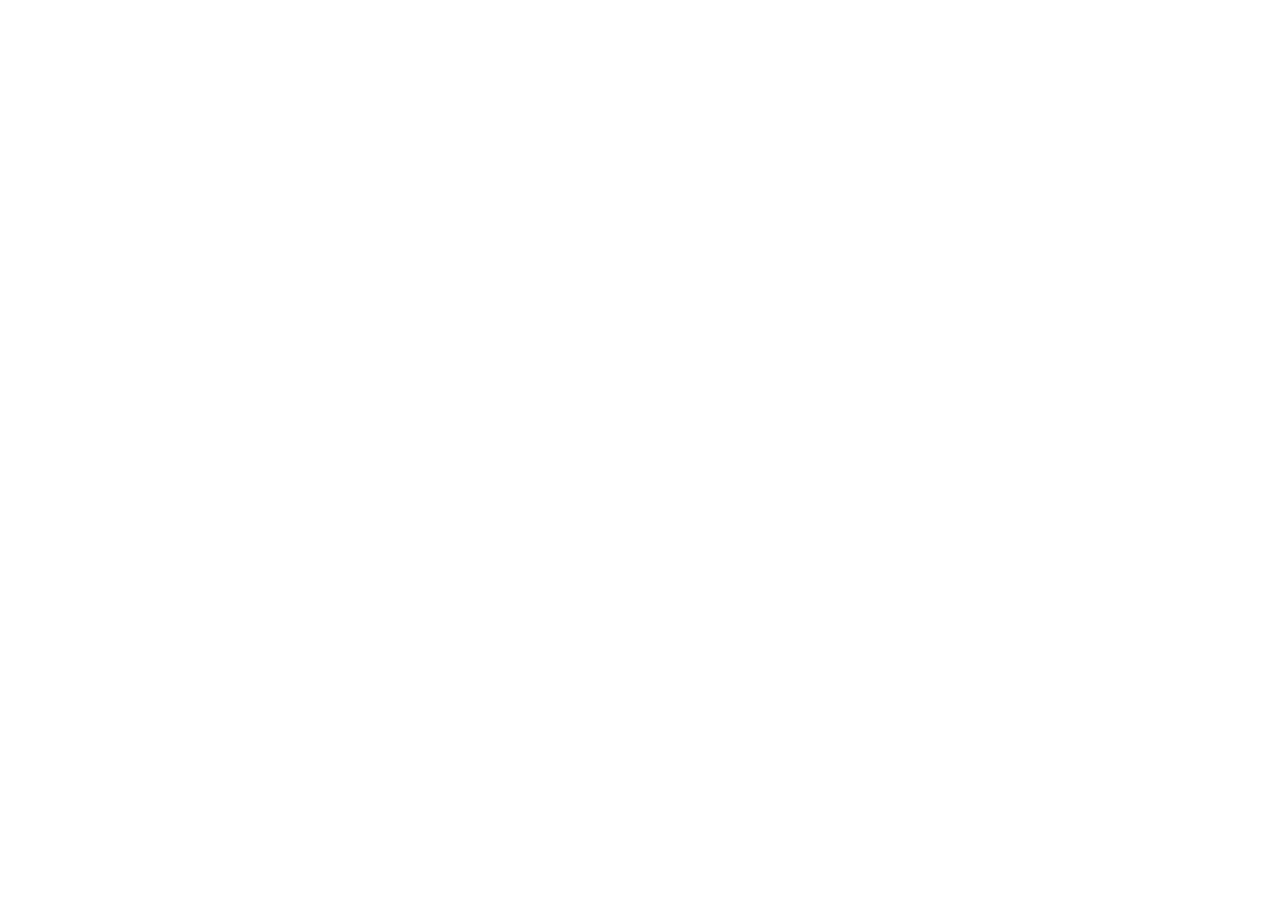
==== link/add-task.html @ 489e3e77 "Feature/guhe (#64) * fixed bugs and failures  * added users signup functionality  * fixed failures s" ====
<!doctype html>
<html lang="en">
  <head>
    <meta charset="UTF-8" />
    <meta name="viewport" content="width=device-width, initial-scale=1.0" />
    <title>Join</title>

    <link
      rel="icon"
      type="image/png"
      sizes="16x16"
      href="../assets/favicon/favicon-16x16.png"
    />
    <link
      rel="icon"
      type="image/png"
      sizes="32x32"
      href="../assets/favicon/favicon-32x32.png"
    />
    <link
      rel="icon"
      type="image/png"
      sizes="192x192"
      href="../assets/favicon/android-chrome-192x192.png"
    />
    <link
      rel="icon"
      type="image/png"
      sizes="512x512"
      href="../assets/favicon/android-chrome-512x512.png"
    />
    <link
      rel="apple-touch-icon"
      size="180x180"
      href="../assets/favicon/apple-touch-icon.png"
    />
    <link
      rel="shortcut icon"
      sizes="any"
      href="../assets/favicon/favicon.ico"
      type="image/x-icon"
    />
    <link rel="manifest" href="../assets/favicon/site.webmanifest" />

    <link rel="stylesheet" href="../styles/standard.css" />
    <link rel="stylesheet" href="../styles/variables.css" />
    <link rel="stylesheet" href="../styles/font.css" />
    <link rel="stylesheet" href="../style.css" />
    <link rel="stylesheet" href="../styles/dropdown-menu.css" />

    <link rel="stylesheet" href="../styles/addtask.css" />

    <script src="../scripts/dropdown-menu.js" defer></script>
    <script src="../scripts/helpers.js" defer></script>
    <script src="../scripts/auth/auth.js" defer></script>
  </head>

  <body onload="initAddTask()">
    <aside>
      <img src="../assets/imgs/join-logo-white.png" alt="logo" class="logo" />
      <nav class="side-nav">
        <div class="page-links">
          <a href="summary.html" class="page-link-button"
            ><img src="../assets/imgs/summary.png" alt="Summary" />Summary</a
          >
          <a href="add-task.html" class="page-link-button"
            ><img src="../assets/imgs/add-task.png" alt="Add Task" />Add Task</a
          >
          <a href="board.html" class="page-link-button"
            ><img src="../assets/imgs/board.png" alt="Board" />Board</a
          >
          <a href="contacts.html" class="page-link-button"
            ><img src="../assets/imgs/contacts.png" alt="Contacts" />Contacts</a
          >
        </div>
        <div class="police-links-container">
          <a href="./privacy-policy.html">Privacy Policy</a>
          <a href="./legal-notice.html">Legal notice</a>
        </div>
      </nav>
    </aside>

    <main>
      <header>
        <img
          src="../assets/imgs/join-logo.png"
          alt="logo"
          class="logo-mobile"
        />
        <p class="headline">Kanban Project Management Tool</p>
        <nav class="header-nav">
          <button class="button help-button">
            <a href="./help-desk.html"
              ><img src="../assets/imgs/help.png" alt="search"
            /></a>
          </button>
          <div class="profile-wrapper">
            <button id="profile-button" class="button profile-button">
              SM
            </button>

            <div id="profile-dropdown" class="profile-dropdown">
              <a href="./legal-notice.html">Profile</a>
              <a href="./privacy-policy.html">Settings</a>
              <button onclick="logoutUser()">
                <a href="../index.html">Log out</a>
              </button>
            </div>
          </div>
        </nav>
      </header>

      <section class="addtask">
        <h1 class="addtask-title">Add Task</h1>
        <form class="addtask-form">
          <div class="addtask-col">
            <div class="field">
              <label class="label" for="title">
                Title<span class="req">*</span>
              </label>

              <input
                id="title"
                class="input"
                type="text"
                placeholder="Enter a title"
                maxlength="20"
              />
              <p class="error-msg" id="titleError">This field is required</p>
            </div>

            <div class="field">
              <label class="label" for="desc">Description</label>
              <textarea
                id="desc"
                class="textarea"
                rows="5"
                placeholder=" Enter a Description"
                maxlength="250"
              ></textarea>
            </div>

            <div class="field">
              <label class="label" for="due">
                Due date<span class="req">*</span>
              </label>
              <div class="date-input-wrapper">
                <input
                  id="due"
                  class="input date-input"
                  type="date"
                  ondblclick="setTodayDate()"
                  onkeydown="return false;"
                />
                <img
                  src="../assets/imgs/event.png"
                  onclick="openDatePicker('due')"
                />
              </div>
              <p class="error-msg" id="dueError">This field is required</p>
            </div>
          </div>

          <div class="addtask-divider"></div>

          <div class="addtask-col">
            <label class="label" for="assignedSelect">Priority</label>
            <div class="prio-row">
              <button type="button" class="prio-btn prio-urgent">
                Urgent
                <svg class="prio-icon" viewBox="0 0 24 24" aria-hidden="true">
                  <path d="M7 14l5-5 5 5" />
                  <path d="M7 19l5-5 5 5" />
                </svg>
              </button>

              <button type="button" class="prio-btn prio-medium is-active">
                Medium
                <svg class="prio-icon" viewBox="0 0 24 24" aria-hidden="true">
                  <path d="M7 10h10" />
                  <path d="M7 14h10" />
                </svg>
              </button>

              <button type="button" class="prio-btn prio-low">
                Low
                <svg class="prio-icon" viewBox="0 0 24 24" aria-hidden="true">
                  <path d="M7 10l5 5 5-5" />
                  <path d="M7 5l5 5 5-5" />
                </svg>
              </button>
            </div>

            <div class="field">
              <label class="label" for="assignedSelect">Assigned to</label>

              <div class="custom-select" id="assignedSelect">
                <div class="select-trigger">
                  <span class="trigger-text">Select contacts to assign</span>
                  <img
                    class="trigger-arrow"
                    src="../assets/imgs/arrow_drop_downaa.png"
                    alt=""
                  />
                </div>

                <div class="select-dropdown" id="assignedDropdown"></div>
              </div>

              <div class="assigned-badges" id="assignedBadges"></div>
            </div>

            <div class="field">
              <label class="label" for="catSelect">
                Category<span class="req">*</span>
              </label>

              <div class="custom-select custom-select--single" id="catSelect">
                <div class="select-trigger">
                  <span class="trigger-text">Select task category</span>
                  <img
                    class="trigger-arrow"
                    src="../assets/imgs/arrow_drop_downaa.png"
                    alt=""
                  />
                </div>

                <div class="select-dropdown">
                  <div class="select-option" data-value="technical">
                    Technical Task
                  </div>
                  <div class="select-option" data-value="userstory">
                    User Story
                  </div>
                </div>
              </div>

              <input type="hidden" name="category" id="catHidden" value="" />

              <p class="error-msg" id="categoryError">This field is required</p>
            </div>

            <div class="field">
              <label class="label" for="subtask">Subtasks</label>

              <div class="subtask-input">
                <input
                  id="subtask"
                  type="text"
                  placeholder="Add new subtask"
                  class="input"
                />

                <div class="subtask-actions">
                  <svg class="subtask-icon" viewBox="0 0 24 24">
                    <path d="M6 6L18 18M6 18L18 6" />
                  </svg>

                  <div class="divider"></div>

                  <svg class="subtask-icon" viewBox="0 0 24 24">
                    <path d="M5 13l4 4L19 7" />
                  </svg>
                </div>
              </div>
            </div>

            <div class="subtasks-list" id="subtasksList"></div>
          </div>

          <div class="addtask-foot">
            <p class="required-hint">
              <span class="req">*</span> This field is required
            </p>

            <div class="addtask-actions">
              <button type="button" class="secondary-btn">
                Clear
                <svg
                  class="icon icon-cancel"
                  width="16"
                  height="16"
                  viewBox="0 0 24 24"
                  xmlns="http://www.w3.org/2000/svg"
                  aria-hidden="true"
                >
                  <path
                    d="M12.0011 11.9998L17.2441 17.2428M6.75806 17.2428L12.0011 11.9998L6.75806 17.2428ZM17.2441 6.75684L12.0001 11.9998L17.2441 6.75684ZM12.0001 11.9998L6.75806 6.75684L12.0001 11.9998Z"
                    stroke="currentColor"
                    stroke-width="2"
                    stroke-linecap="round"
                    stroke-linejoin="round"
                  />
                </svg>
              </button>

              <button type="button" class="primary-btn">
                Create Task
                <img src="../assets/imgs/check.svg" alt="create" />
              </button>
            </div>
          </div>
        </form>
      </section>
    </main>
    <div id="taskAddedToast" class="task-toast">
      <span>Task added to board</span>
      <img src="../assets/imgs/board.png" alt="board" />
    </div>
    <script src="../scripts/config.js"></script>
    <script src="../scripts/services.js"></script>
    <script src="../scripts/addtask-template.js"></script>
    <script src="../scripts/addtask-dom.js"></script>
    <script src="../scripts/addtask.js"></script>
  </body>
</html>
---- styles/standard.css ----
* {
  margin: 0;
  padding: 0;
  box-sizing: border-box;
}

.main-section {
  margin: 48px;
  overflow-y: auto;
  scrollbar-width: none;
}

button {
  background: none;
  border: none;
  cursor: pointer;
}

.input-group {
  position: relative;
  margin-bottom: 20px;
}

input {
  width: 100%;
  padding: 14px 45px 14px 16px;
  border-radius: 10px;
  border: 1px solid var(--user-icon);
  font-size: 16px;
  outline: none;
  transition: 0.2s ease;
}

.input-icon {
  position: absolute;
  right: 15px;
  top: 50%;
  transform: translateY(-50%);
  width: 18px;
  height: 18px;
  opacity: 0.6;
  pointer-events: none;
}

input::placeholder {
  color: var(--side-bar-icon);
}

input:focus {
  border-color: var(--greeting-name-and-hover);
}

a {
  text-decoration: none;
  color: var(--link-color);
}

.button-group {
  margin-top: 30px;
  display: flex;
  justify-content: center;
  gap: 20px;
}

.primary-btn {
  height: 48px;
  display: flex;
  align-items: center;
  background: var(--primary-color);
  color: white;
  border: none;
  padding: 0px 24px;
  border-radius: 8px;
  font-size: 21px;
  font-weight: 600;
  cursor: pointer;
  transition: 0.2s ease;
}

.primary-btn:hover {
  background: var(--greeting-name-and-hover);
  box-shadow: 0px 4px 4px rgba(0, 0, 0, 0.2);
}

.secondary-btn {
  height: 48px;
  font-family: "Inter Variable", sans-serif;
  display: flex;
  align-items: center;
  padding: 0px 24px;
  border-radius: 10px;
  font-size: 21px;
  font-weight: bold;
  cursor: pointer;
  transition: 0.2s ease;
  background: transparent;
  border: 1.5px solid var(--primary-color);
  color: var(--primary-color);
}

.secondary-btn:hover {
  box-shadow: 0px 4px 4px rgba(0, 0, 0, 0.2);
  border: 1.5px solid var(--greeting-name-and-hover);
  border-color: var(--greeting-name-and-hover);
  color: var(--greeting-name-and-hover);
}

.pd-top24 {
  padding-top: 24px;
}

.pd-bottom24 {
  padding-bottom: 24px;
}

.pd-top8 {
  padding-top: 8px;
}

@media(max-width: 600px) {
  .main-section {
    margin: 24px;
  }
}
---- styles/variables.css ----
:root {
  --primary-color: #2a3647;
  --secondary-color: #f5f6f7;
  --sidebar-bg-hover: #2a3d59;
  --sidebar-bg: #091930;
  --side-bar-icon: #cccccc;
  --side-bar-icon-hover: #ffffff;
  --side-bar-privacy-legal: #a8a8a8;
  --urgent-icon: #ff3c00;
  --greeting-name-and-hover: #29abe3;
  --medium-btn: #ffaa00;
  --urgent-arrow: #ff3c00;
  --low-arrow: #79e329;
  --user-storys: #0037ff;
  --technical-task: #1fd7c1;
  --user-icon: #d1d1d1;
  --board-header: #42526e;
  --card-shadow: 0 4px 12px rgba(0, 0, 0, 0.08);
}

.prio-urgent {
  --prio: #ff3d00;
}

.prio-medium {
  --prio: #ffa800;
}

.prio-low {
  --prio: #7ae229;
}

.blue {
  background: #00bcd4;
}

.orange {
  background: #ff9800;
}

.purple {
  background: #673ab7;
}

.violet {
  background: #3f51b5;
}

.pink {
  background: #fc1260;
}
---- styles/font.css ----
@font-face {
  font-family: 'Inter Variable';
  src: url('../assets/fonts/Inter-VariableFont_opsz,wght.ttf') format('truetype-variations');
  font-weight: 100 900;
  font-stretch: normal;
  font-style: normal;
  font-display: swap;
}

h1 {
  font-family: 'Inter Variable', sans-serif;
  font-weight: 700;
  font-size: 61px;
}

h2 {
  font-family: 'Inter Variable', sans-serif;
  font-weight: 500;
  font-size: 47px;
  color: var(--primary-color);
}

h3 {
  font-family: 'Inter Variable', sans-serif;
  font-weight: 700;
  font-size: 27px;
}

h4 {
  font-family: 'Inter Variable', sans-serif;
  font-weight: 700;
  font-size: 20px;
}
---- style.css ----
/*#region Layout Foundation*/
/* =========================================
   1. GLOBAL STYLES & RESET
   ========================================= */
body {
  height: 100vh;
  max-width: 1440px;
  margin: 0 auto;
  font-family: "Inter Variable", sans-serif;
  background-color: var(--secondary-color);
  display: flex;
}

/* =========================================
   2. MAIN LAYOUT STRUCTURE
   ========================================= */
aside {
  width: 232px;
  flex-shrink: 0;
  background-color: var(--primary-color);
  display: flex;
  flex-direction: column;
  align-items: center;
}

main {
  flex-grow: 1;
  display: flex;
  flex-direction: column;
  overflow: hidden;
  overflow-y: auto;
}

header {
  height: 96px;
  padding: 12px 0;
  width: 100%;
  background-color: white;
  display: flex;
  justify-content: space-between;
  align-items: center;
  box-shadow: 0px 4px 4px 0px rgba(0, 0, 0, 0.1);
}

/* =========================================
   3. NAVIGATION & SIDEBAR COMPONENTS
   ========================================= */
.logo {
  padding-top: 64px;
  padding-bottom: 64px;
  width: 100px;
}

.logo-mobile {
  display: none;
  width: 32px;
}

.side-nav {
  width: 100%;
  flex-grow: 1;
  display: flex;
  flex-direction: column;
  justify-content: space-between;
  padding-top: 64px;
}

.side-nav a {
  display: flex;
  align-items: center;
  color: #7b818a;
  padding: 8px 56px;
  gap: 8px;
}

.police-links-container {
  width: 100%;
  display: flex;
  flex-direction: column;
  gap: 8px;
  margin-top: 32px;
  margin-bottom: 64px;
}

.page-link-button {
  transition: 0.2s ease;
}

.page-link-button:hover {
  background-color: var(--sidebar-bg-hover);
  color: white;
}

.police-links-container a {
  color: var(--side-bar-privacy-legal);
  text-decoration: none;
  font-size: 14px;
  padding: 8px 56px;
  transition: transform 0.2s ease-in-out;
  transform-origin: center;
}

.police-links-container a:hover {
  color: var(--greeting-name-and-hover);
  transform: scale(1.05);
}

/* =========================================
   4. HEADER COMPONENTS & BUTTONS
   ========================================= */
.header-nav {
  display: flex;
  justify-content: center;
  align-items: center;
  margin-right: 32px;
  gap: 16px;
}

.headline {
  font-size: 16px;
  padding-left: 64px;
}

.help-button {
  padding: 6px;
}

.profil-button {
  width: 56px;
  height: 56px;
  border: solid 3px var(--primary-color);
  border-radius: 50%;
  color: var(--greeting-name-and-hover);
  font-weight: bold;
  font-size: 16px;
}

/* =========================================
   5. OTHER UTILITIES / CONTENT
   ========================================= */

/*#endregion*/

@media (max-width: 1100px) {
  header {
    height: 80px;
  }

  .header-nav {
    margin-right: 20px;
  }

  .logo-mobile {
    display: block;
    margin-left: 20px;
  }

  .headline {
    display: none;
  }

  .help-button {
    display: none;
  }

  body {
    flex-direction: column-reverse;
  }

  aside {
    width: 100%;
    height: 80px;
    flex-direction: row;
    justify-content: space-between;
  }

  .logo {
    display: none;
  }

  .page-links {
    width: 100%;
    display: flex;
    justify-content: space-around;
    align-items: center;
  }
  .page-link-button {
    height: 76px;
    width: 80px;
    border-radius: 16px;
    display: flex;
    align-items: center;
    justify-content: center;
    flex-direction: column;
  }

  .page-link-button img {
    width: 24px;
    height: 24px;
  }

  .page-link-button:hover {
    background-color: #091930;
    color: white;
  }

  .side-nav {
    flex-direction: row;
    padding-top: 0;
    gap: 16px;
    justify-content: center;
    align-items: center;
  }

  .side-nav a {
    padding: 0;
    gap: 0;
  }

  .police-links-container {
    display: none;
  }
}
---- styles/dropdown-menu.css ----
.profile-wrapper {
    position: relative;
    display: inline-block;
}

#profile-button {
    width: 56px;
    height: 56px;
    border: solid 3px var(--primary-color);
    border-radius: 50%;
    color: var(--greeting-name-and-hover);
    font-weight: bold;
    font-size: 16px;
}

.profile-dropdown {
    position: absolute;
    display: flex;
    flex-direction: column;
    margin-top: 18px;
    width: 120px;
    right: 0;
    background: var(--primary-color);
    border: 1px solid #ccc;
    border-radius: 16px 0 16px 16px;
    font-size: 14px;
    text-align: center;
    overflow: hidden;
    opacity: 0;
    transform: translateY(-10px);
    visibility: hidden;
    transition: all 0.3s ease;
}

.profile-dropdown.show {
    opacity: 1;
    transform: translateY(0);
    visibility: visible;
}

.profile-dropdown a {
    display: block;
    padding: 10px;
    text-decoration: none;
    color: var(--user-icon);
}

.profile-dropdown a:hover {
    background: var(--sidebar-bg-hover);
}
---- styles/addtask.css ----
.addtask {
  padding: 24px 48px;
}

.addtask-form {
  display: grid;
  grid-template-columns: 1fr 1px 1fr;
  gap: 32px;
  max-width: 980px;
}

.addtask-col {
  display: flex;
  flex-direction: column;
  gap: 18px; 
}

.addtask-divider {
  background: #e6e9ef;
  width: 1px;
}

.field {
  display: flex;
  flex-direction: column;
  gap: 6px; 
}

.label {
  font-size: 14px;
  color: #2A3647;
}

.req {
  color: #ff3d3d;
  font-weight: 700;
  margin-left: 4px;
}

.addtask .input-error {
  border-color: #ff3d3d !important;
}

.addtask .error-msg {
  color: #ff3d3d;
  font-size: 12px;
  margin-top: 2px;
  display: none;
}

.addtask .custom-select.input-error .select-trigger {
  border-color: #ff3d3d;
}

.date-input-wrapper {
  position: relative;
  width: 100%;
}

.date-input-wrapper .input {
  padding-right: 42px;
}

.date-input-wrapper img {
  position: absolute;
  right: 12px;
  top: 50%;
  transform: translateY(-50%);
  cursor: pointer;
}

input[type="date"]::-webkit-calendar-picker-indicator {
  opacity: 0;
  pointer-events: none;
}

.textarea {
  width: 100%;
  min-height: 120px;
  height: 166px;
  max-width: 100%;
  resize: vertical;
  box-sizing: border-box;
  border: 1px solid #d1d1d1;
  border-radius: 10px;
  padding: 12px 16px;
  font-family: inherit;
  font-size: 16px;
  color:#2A3647;
  background: #fff;
}

.input:focus,
.textarea:focus {
  outline: none;
  border: 1px solid #29ABE2;
}

.date-icon-right {
  position: absolute;
  right: 12px;
  top: 50%;
  transform: translateY(-50%);
  width: 18px;
  height: 18px;
  opacity: 0.7;
  pointer-events: none;
}

.addtask .prio-row {
  display: flex;
  gap: 14px;
  margin-bottom: 6px;
}

.addtask .prio-btn {
  flex: 1;
  background: #fff;
  border: 1px solid #e6e8ee;
  border-radius: 10px;
  padding: 10px 24px;
  display: inline-flex;
  align-items: center;
  justify-content: center;
  gap: 8px;
  color: #2A3647;
  font-size: 21px;
  font-weight: 500;
  box-shadow: 0px 2px 4px rgba(0, 0, 0, 0.15);
  cursor: pointer;
  transition: background 0.15s ease, color 0.15s ease, border-color 0.15s ease, box-shadow 0.15s ease, transform 0.1s ease;
}

.addtask .prio-btn:not(.is-active):hover {
  box-shadow: 0px 4px 4px 0px rgba(0, 0, 0, 0.25);
  transform: translateY(-1px);
}

.addtask .prio-icon {
  width: 32px;
  height: 32px;
  display: inline-block;
}

.addtask .prio-icon path {
  stroke: currentColor;
  stroke-width: 2.6;
  stroke-linecap: round;
  stroke-linejoin: round;
  fill: none;
}

.addtask .prio-btn:not(.is-active) .prio-icon {
  color: var(--prio);
}

.addtask .prio-btn.is-active {
  background: var(--prio);
  color: #fff;
  border-color: transparent;
  box-shadow: none;
  transform: none;
}

.addtask .secondary-btn {
  height: 48px;
  font-family: "Inter Variable", sans-serif;
  display: flex;
  align-items: center;
  padding: 0px 24px;
  border-radius: 10px;
  gap: 8px;
  font-size: 21px;
  font-weight: bold;
  cursor: pointer;
  transition: 0.2s ease;
  background: transparent;
  border: 1.5px solid var(--primary-color);
  color: var(--primary-color);
}

.addtask .secondary-btn:hover {
  box-shadow: 0px 4px 4px rgba(0, 0, 0, 0.2);
  border: 1.5px solid var(--greeting-name-and-hover);
  border-color: var(--greeting-name-and-hover);
  color: var(--greeting-name-and-hover);
}

.addtask .secondary-btn svg {
  width: 25px;
  height: 32px;
  display: inline-block;
}

.custom-select {
  position: relative;
  width: 100%;
}

.select-trigger {
  border: 1px solid #e6e8ee;
  border-radius: 10px;
  padding: 12px 14px;
  background: #fff;
  display: flex;
  justify-content: space-between;
  align-items: center;
  cursor: pointer;
}

.select-trigger:focus-visible {
  outline: 2px solid #29ABE2;
  outline-offset: 2px;
}

.custom-select.open .select-trigger {
  border-color: #29ABE2;
}

.trigger-arrow {
  width: 27px;
  height: 27px;
  opacity: .7;
  transition: transform 0.15s ease;
}

.custom-select .trigger-arrow {
  padding: 5px;
  border-radius: 50%;
}

.custom-select:hover .trigger-arrow {
  background: rgba(0,0,0,0.06);
}

.custom-select.open .trigger-arrow {
  transform: rotate(180deg);
}

.select-dropdown {
  position: absolute;
  top: calc(100% + 0px);
  left: 0;
  width: 100%;
  background: #fff;
  border-radius: 12px;
  box-shadow: 0 10px 25px rgba(0,0,0,0.08);
  max-height: 250px;
  overflow-y: auto;
  padding: 8px;
  z-index: 10;
  display: none;
}

.custom-select.open .select-dropdown {
  display: block;
}

.select-option {
  display: flex;
  justify-content: space-between;
  align-items: center;
  padding: 8px 10px;
  border-radius: 10px;
  cursor: pointer;
  transition: background 0.15s ease;
}

.select-option:hover {
  background: #f4f5f7;
}

.select-option.active {
  background: #2A3647;
  color: #ffffff;
}

.select-option.active span {
  color: #ffffff;
}

.select-option.active input {
  accent-color: white;
}

.select-option.active .avatar {
  border: 2px solid #ffffff;
}

.contact-info {
  display: flex;
  align-items: center;
  gap: 10px;
}

.avatar {
  width: 32px;
  height: 32px;
  border-radius: 50%;
  color: #fff;
  font-size: 16px;
  font-weight: 400;
  display: flex;
  align-items: center;
  justify-content: center;

  border: 2px solid transparent;
}

.assigned-badges {
  display: flex;
  align-items: center;
  gap: 8px;
  margin-top: 8px;
  flex-wrap: wrap;
}

.assigned-badge {
  width: 32px;
  height: 32px;
  border-radius: 50%;
  color: #ffffff;
  font-size: 13px;
  font-weight: 600;
  display: flex;
  align-items: center;
  justify-content: center;
}

.select-option input {
  width: 16px;
  height: 16px;
}

.subtask-input {
  position: relative;
}

.subtask-input .input {
  padding-right: 86px;
}

.subtask-actions {
  position: absolute;
  right: 12px;
  top: 50%;
  transform: translateY(-50%);
  display: flex;
  align-items: center;
  gap: 8px;
  opacity: 0;
  transition: opacity 0.2s ease;
}

.subtask-input:focus-within .subtask-actions {
  opacity: 1;
}

.subtask-icon {
  width: 27px;
  height: 27px;
  stroke: #2A3647;
  stroke-width: 2;
  stroke-linecap: round;
  stroke-linejoin: round;
  fill: none;
  cursor: pointer;
  padding: 6px;
  border-radius: 50%;
  transition: background 0.15s ease;
}

.subtask-icon:hover {
  background: rgba(0, 0, 0, 0.06);
}

.subtasks-list {
  display: flex;
  flex-direction: column;
  gap: 6px;
  margin-top: 8px;
}

.subtask-item {
  display: flex;
  align-items: center;
  justify-content: space-between;
  padding: 8px 10px;
  border-radius: 10px;
}

.subtask-item:hover {
  background: #eeeeee;
}

.subtask-left {
  display: flex;
  align-items: center;
  gap: 8px;
  flex: 1;
}

.subtask-dot {
  font-size: 18px;
  line-height: 1;
}

.subtask-text {
  font-size: 16px;
  color: #2A3647;
}

.subtask-edit-input {
  width: 100%;
  border: none;
  outline: none;
  background: transparent;
  font-size: 16px;
  color: #2A3647;
  border-bottom: 1px solid #29ABE2;
  padding-bottom: 2px;
}

.subtask-item-actions {
  display: none;
  align-items: center;
  gap: 8px;
}

.subtask-item:hover .subtask-item-actions {
  display: flex;
}

.subtask-item.edit-mode .subtask-item-actions {
  display: flex;
}

.subtask-action-icon {
  width: 12px;
  height: 12px;
  cursor: pointer;
}

.subtask-item-divider {
  width: 1px;
  height: 18px;
  background: #d1d1d1;
}

.divider {
  width: 1px;
  height: 18px;
  background: #e6e8ee;
}

.addtask-foot {
  grid-column: 1 / -1;
  display: flex;
  align-items: center;
  justify-content: space-between;
  margin-top: 16px;
  padding-top: 10px;
}

.required-hint {
  font-size: 12px;
  color: #2A3647;
}

.addtask-actions {
  display: flex;
  gap: 14px;
  align-items: center;
}

.addtask-actions img {
  width: 16px;
  height: 32px;
}

.addtask-col {
  gap: 6px;
}

.field {
  gap: 12px;
}

.field + .field {
  margin-top: 6px;
}

.prio-row {
  margin-bottom: 6px;
}

.date-input {
  position: relative;
}

.task-toast {
  position: fixed;
  top: 50%;
  left: 50%;
  transform: translate(-50%, -50%) translateX(400px);
  width: 326px;
  height: 76px;
  background: #2A3647;
  color: white;
  border-radius: 20px;
  display: flex;
  align-items: center;
  justify-content: space-between;
  padding: 0 24px;
  font-size: 20px;
  font-weight: 500;
  opacity: 0;
  transition: transform 0.4s ease, opacity 0.4s ease;
  z-index: 999;
}

.task-toast.show {
  transform: translate(-50%, -50%) translateX(0);
  opacity: 1;
}

.task-toast img {
  width: 32px;
  height: 32px;
}

@media (max-width: 1100px) {
  .addtask-form { grid-template-columns: 1fr; }
  .addtask-divider { display: none; }

  .addtask-foot {
    flex-direction: column;
    align-items: stretch;
    gap: 14px;
  }

  .addtask-actions {
    justify-content: flex-end;
  }
}

@media (max-width: 850px) {
  .textarea {
    height: 160px;
    min-height: 120px;
  }
}
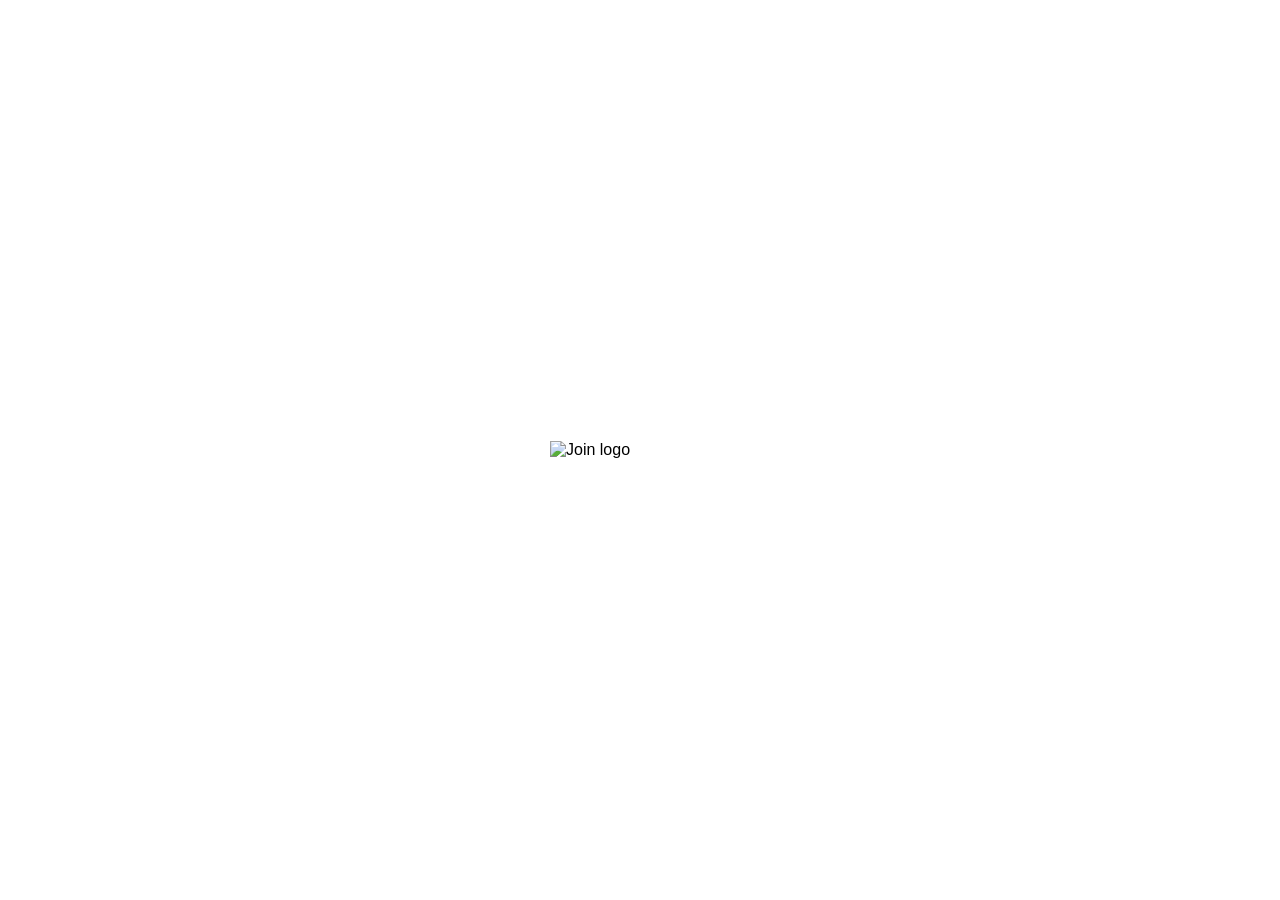
==== commit 24de33e2: "Feature/nivo (#77) * feat: update task management with new task templates, improve drag-and-drop fun" ====
--- a/link/add-task.html
+++ b/link/add-task.html
@@ -49,7 +49,15 @@
     <link rel="stylesheet" href="../styles/dropdown-menu.css" />
 
     <link rel="stylesheet" href="../styles/addtask.css" />
-
+    <link rel="stylesheet" href="../styles/addtask-media.css" />
+    <script src="../scripts/config.js" defer></script>
+    <script src="../scripts/services.js" defer></script>
+    <script src="../scripts/addtask-template.js" defer></script>
+    <script src="../scripts/assigned-to.js" defer></script>
+    <script src="../scripts/assigned-to-template.js" defer></script>
+    <script src="../scripts/addtask-dom.js" defer></script>
+    <script src="../scripts/addtask.js" defer></script>
+    <script src="../scripts/due-date.js" defer></script>
     <script src="../scripts/dropdown-menu.js" defer></script>
     <script src="../scripts/helpers.js" defer></script>
     <script src="../scripts/auth/auth.js" defer></script>
@@ -141,23 +149,40 @@
             </div>
 
             <div class="field">
-              <label class="label" for="due">
+              <label class="label" for="due-date">
                 Due date<span class="req">*</span>
               </label>
-              <div class="date-input-wrapper">
-                <input
-                  id="due"
-                  class="input date-input"
-                  type="date"
-                  ondblclick="setTodayDate()"
-                  onkeydown="return false;"
-                />
-                <img
-                  src="../assets/imgs/event.png"
-                  onclick="openDatePicker('due')"
-                />
+              <div class="addtask-due-date-container">
+                <div class="addtask-due-input-wrapper">
+                  <input
+                    type="text"
+                    id="due-date"
+                    class="input addtask-due-input"
+                    placeholder="dd/mm/yyyy"
+                    oninput="syncPickerFromInput()"
+                  />
+                  <input
+                    type="date"
+                    id="due-date-picker"
+                    class="addtask-due-picker"
+                    onchange="syncDateFromPicker()"
+                    tabindex="-1"
+                  />
+                  <button
+                    type="button"
+                    class="addtask-due-picker-btn"
+                    onclick="openEditDatePicker()"
+                  >
+                    <img
+                      src="../assets/imgs/event.png"
+                      alt="date picker icon"
+                    />
+                  </button>
+                </div>
+                <p class="addtask-due-feedback" id="dueDateFeedback">
+                  this field is required
+                </p>
               </div>
-              <p class="error-msg" id="dueError">This field is required</p>
             </div>
           </div>
 
@@ -307,10 +332,5 @@
       <span>Task added to board</span>
       <img src="../assets/imgs/board.png" alt="board" />
     </div>
-    <script src="../scripts/config.js"></script>
-    <script src="../scripts/services.js"></script>
-    <script src="../scripts/addtask-template.js"></script>
-    <script src="../scripts/addtask-dom.js"></script>
-    <script src="../scripts/addtask.js"></script>
   </body>
 </html>
--- a/styles/standard.css
+++ b/styles/standard.css
@@ -117,8 +117,8 @@
   padding-top: 8px;
 }
 
-@media(max-width: 600px) {
+@media (max-width: 600px) {
   .main-section {
     margin: 24px;
   }
-}+}
--- a/styles/addtask.css
+++ b/styles/addtask.css
@@ -1,3 +1,19 @@
+.addtask-page {
+  display: flex;
+  width: 100%;
+  overflow-x: hidden;
+}
+
+.addtask-page aside {
+  flex-shrink: 0;
+}
+
+.addtask-page main {
+  flex: 1;
+  min-width: 0;
+  box-sizing: border-box;
+}
+
 .addtask {
   padding: 24px 48px;
 }
@@ -12,23 +28,45 @@
 .addtask-col {
   display: flex;
   flex-direction: column;
-  gap: 18px; 
+  gap: 18px;
+}
+
+.addtask-col {
+  gap: 18px;
+  min-width: 0;
+}
+
+.field {
+  gap: 6px;
+}
+
+.field + .field {
+  margin-top: 0;
+}
+
+.addtask-divider,
+.subtask-item-divider,
+.divider {
+  width: 1px;
 }
 
 .addtask-divider {
   background: #e6e9ef;
-  width: 1px;
-}
-
-.field {
-  display: flex;
-  flex-direction: column;
-  gap: 6px; 
+}
+
+.subtask-item-divider {
+  height: 18px;
+  background: #d1d1d1;
+}
+
+.divider {
+  height: 18px;
+  background: #e6e8ee;
 }
 
 .label {
   font-size: 14px;
-  color: #2A3647;
+  color: #2a3647;
 }
 
 .req {
@@ -52,21 +90,53 @@
   border-color: #ff3d3d;
 }
 
-.date-input-wrapper {
+.addtask-due-feedback {
+  color: rgb(255, 0, 0);
+  font-size: 12px;
+  visibility: hidden;
+}
+
+.addtask-due-input {
+  font-size: 20px;
+  height: 48px;
+}
+
+.addtask-due-date-container {
+  display: flex;
+  flex-direction: column;
+  gap: 8px;
+}
+
+.addtask-due-input-wrapper {
   position: relative;
-  width: 100%;
-}
-
-.date-input-wrapper .input {
-  padding-right: 42px;
-}
-
-.date-input-wrapper img {
+}
+
+.addtask-due-input-wrapper input {
+  width: 100%;
+  box-sizing: border-box;
+  padding-right: 44px;
+}
+
+.addtask-due-picker {
   position: absolute;
-  right: 12px;
+  inset: 0;
+  opacity: 0;
+  pointer-events: none;
+}
+
+.addtask-due-picker-btn {
+  position: absolute;
+  right: 0px;
+  margin-right: 16px;
   top: 50%;
   transform: translateY(-50%);
-  cursor: pointer;
+  width: 24px;
+  height: 24px;
+}
+
+.custom-select {
+  position: relative;
+  width: 100%;
 }
 
 input[type="date"]::-webkit-calendar-picker-indicator {
@@ -86,14 +156,22 @@
   padding: 12px 16px;
   font-family: inherit;
   font-size: 16px;
-  color:#2A3647;
+  color: #2a3647;
   background: #fff;
+}
+
+.input::placeholder,
+.textarea::placeholder,
+input::placeholder,
+textarea::placeholder {
+  color: #d1d1d1;
+  opacity: 1;
 }
 
 .input:focus,
 .textarea:focus {
   outline: none;
-  border: 1px solid #29ABE2;
+  border: 1px solid #29abe2;
 }
 
 .date-icon-right {
@@ -109,26 +187,34 @@
 
 .addtask .prio-row {
   display: flex;
-  gap: 14px;
-  margin-bottom: 6px;
+  gap: 10px;
+  width: 100%;
+  margin-bottom: 0;
 }
 
 .addtask .prio-btn {
-  flex: 1;
+  flex: 1 1 0;
+  min-width: 0;
+  min-height: 48px;
   background: #fff;
   border: 1px solid #e6e8ee;
   border-radius: 10px;
-  padding: 10px 24px;
+  padding: 10px 12px;
   display: inline-flex;
   align-items: center;
   justify-content: center;
-  gap: 8px;
-  color: #2A3647;
-  font-size: 21px;
+  gap: 6px;
+  color: #2a3647;
+  font-size: 16px;
   font-weight: 500;
   box-shadow: 0px 2px 4px rgba(0, 0, 0, 0.15);
   cursor: pointer;
-  transition: background 0.15s ease, color 0.15s ease, border-color 0.15s ease, box-shadow 0.15s ease, transform 0.1s ease;
+  transition:
+    background 0.15s ease,
+    color 0.15s ease,
+    border-color 0.15s ease,
+    box-shadow 0.15s ease,
+    transform 0.1s ease;
 }
 
 .addtask .prio-btn:not(.is-active):hover {
@@ -137,9 +223,10 @@
 }
 
 .addtask .prio-icon {
-  width: 32px;
-  height: 32px;
+  width: 20px;
+  height: 20px;
   display: inline-block;
+  flex-shrink: 0;
 }
 
 .addtask .prio-icon path {
@@ -159,6 +246,7 @@
   color: #fff;
   border-color: transparent;
   box-shadow: none;
+  transform: none;
   transform: none;
 }
 
@@ -200,7 +288,7 @@
 .select-trigger {
   border: 1px solid #e6e8ee;
   border-radius: 10px;
-  padding: 12px 14px;
+  padding: 11px 14px;
   background: #fff;
   display: flex;
   justify-content: space-between;
@@ -209,18 +297,17 @@
 }
 
 .select-trigger:focus-visible {
-  outline: 2px solid #29ABE2;
+  outline: 2px solid #29abe2;
   outline-offset: 2px;
 }
 
 .custom-select.open .select-trigger {
-  border-color: #29ABE2;
+  border-color: #29abe2;
 }
 
 .trigger-arrow {
-  width: 27px;
-  height: 27px;
-  opacity: .7;
+  width: 24px;
+  height: 24px;
   transition: transform 0.15s ease;
 }
 
@@ -230,7 +317,7 @@
 }
 
 .custom-select:hover .trigger-arrow {
-  background: rgba(0,0,0,0.06);
+  background: rgba(0, 0, 0, 0.06);
 }
 
 .custom-select.open .trigger-arrow {
@@ -241,10 +328,11 @@
   position: absolute;
   top: calc(100% + 0px);
   left: 0;
+  gap: 2px;
   width: 100%;
   background: #fff;
   border-radius: 12px;
-  box-shadow: 0 10px 25px rgba(0,0,0,0.08);
+  box-shadow: 0 10px 25px rgba(0, 0, 0, 0.08);
   max-height: 250px;
   overflow-y: auto;
   padding: 8px;
@@ -253,7 +341,8 @@
 }
 
 .custom-select.open .select-dropdown {
-  display: block;
+  display: flex;
+  flex-direction: column;
 }
 
 .select-option {
@@ -271,7 +360,7 @@
 }
 
 .select-option.active {
-  background: #2A3647;
+  background: #2a3647;
   color: #ffffff;
 }
 
@@ -316,12 +405,12 @@
 }
 
 .assigned-badge {
-  width: 32px;
-  height: 32px;
+  width: 42px;
+  height: 42px;
+  border: solid 2px white;
   border-radius: 50%;
   color: #ffffff;
-  font-size: 13px;
-  font-weight: 600;
+  font-size: 16px;
   display: flex;
   align-items: center;
   justify-content: center;
@@ -357,17 +446,8 @@
 }
 
 .subtask-icon {
-  width: 27px;
-  height: 27px;
-  stroke: #2A3647;
-  stroke-width: 2;
-  stroke-linecap: round;
-  stroke-linejoin: round;
-  fill: none;
-  cursor: pointer;
-  padding: 6px;
-  border-radius: 50%;
-  transition: background 0.15s ease;
+  width: 24px;
+  height: 24px;
 }
 
 .subtask-icon:hover {
@@ -385,12 +465,22 @@
   display: flex;
   align-items: center;
   justify-content: space-between;
-  padding: 8px 10px;
+  padding: 4px 16px;
+}
+
+.subtask-item:hover {
+  background: var(--secondary-color);
   border-radius: 10px;
 }
 
-.subtask-item:hover {
-  background: #eeeeee;
+.subtask-item.edit-mode {
+  background: white;
+  border-radius: 0;
+}
+
+.edit-mode {
+  background: white;
+  border-bottom: solid 1px rgba(0, 93, 255, 1);
 }
 
 .subtask-left {
@@ -407,24 +497,23 @@
 
 .subtask-text {
   font-size: 16px;
-  color: #2A3647;
+  color: #2a3647;
 }
 
 .subtask-edit-input {
-  width: 100%;
+  font-family: "Inter Variable", sans-serif;
+  width: 100%;
+  padding: 0;
   border: none;
   outline: none;
-  background: transparent;
   font-size: 16px;
-  color: #2A3647;
-  border-bottom: 1px solid #29ABE2;
-  padding-bottom: 2px;
+  color: #2a3647;
 }
 
 .subtask-item-actions {
   display: none;
   align-items: center;
-  gap: 8px;
+  gap: 4px;
 }
 
 .subtask-item:hover .subtask-item-actions {
@@ -435,22 +524,28 @@
   display: flex;
 }
 
-.subtask-action-icon {
-  width: 12px;
-  height: 12px;
-  cursor: pointer;
+.subtask-btn {
+  display: flex;
+  align-items: center;
+  justify-content: center;
+  width: 24px;
+  height: 24px;
+  transition: 0.1s ease;
+}
+
+.subtask-btn:hover {
+  background-color: var(--secondary-color);
+  border-radius: 50%;
 }
 
 .subtask-item-divider {
-  width: 1px;
-  height: 18px;
-  background: #d1d1d1;
+  border: 1px rgba(168, 168, 168, 1) solid;
+  height: 24px;
 }
 
 .divider {
-  width: 1px;
-  height: 18px;
-  background: #e6e8ee;
+  border: 1px rgba(168, 168, 168, 1) solid;
+  height: 24px;
 }
 
 .addtask-foot {
@@ -464,7 +559,7 @@
 
 .required-hint {
   font-size: 12px;
-  color: #2A3647;
+  color: #2a3647;
 }
 
 .addtask-actions {
@@ -504,8 +599,9 @@
   left: 50%;
   transform: translate(-50%, -50%) translateX(400px);
   width: 326px;
+  max-width: calc(100% - 32px);
   height: 76px;
-  background: #2A3647;
+  background: #2a3647;
   color: white;
   border-radius: 20px;
   display: flex;
@@ -515,7 +611,9 @@
   font-size: 20px;
   font-weight: 500;
   opacity: 0;
-  transition: transform 0.4s ease, opacity 0.4s ease;
+  transition:
+    transform 0.4s ease,
+    opacity 0.4s ease;
   z-index: 999;
 }
 
@@ -528,25 +626,3 @@
   width: 32px;
   height: 32px;
 }
-
-@media (max-width: 1100px) {
-  .addtask-form { grid-template-columns: 1fr; }
-  .addtask-divider { display: none; }
-
-  .addtask-foot {
-    flex-direction: column;
-    align-items: stretch;
-    gap: 14px;
-  }
-
-  .addtask-actions {
-    justify-content: flex-end;
-  }
-}
-
-@media (max-width: 850px) {
-  .textarea {
-    height: 160px;
-    min-height: 120px;
-  }
-}
--- a/styles/addtask-media.css
+++ b/styles/addtask-media.css
@@ -0,0 +1,395 @@
+@media (min-width: 1001px) {
+    body.addtask-page {
+        max-width: none !important;
+        margin: 0 !important;
+        width: 100% !important;
+    }
+
+    .addtask-page {
+        display: flex;
+        flex-direction: row !important;
+        height: auto !important;
+        min-height: 100vh;
+        max-width: 1440px;
+        margin: 0 auto;
+        align-items: stretch;
+    }
+
+    .addtask-page main {
+        flex-grow: 1 !important;
+        width: auto !important;
+        height: auto !important;
+        min-height: 100vh;
+        display: flex !important;
+        flex-direction: column !important;
+        min-width: 0;
+        box-sizing: border-box;
+        padding-bottom: 0 !important;
+        overflow: visible;
+    }
+
+    .addtask-page aside {
+        position: static !important;
+        width: 232px !important;
+        height: auto !important;
+        min-height: 100vh;
+        flex-shrink: 0 !important;
+        display: flex !important;
+        flex-direction: column !important;
+        align-items: center !important;
+        justify-content: flex-start !important;
+        align-self: stretch;
+    }
+
+    .addtask-page header {
+        height: 96px !important;
+        width: 100% !important;
+    }
+
+    .addtask-page .logo {
+        display: block !important;
+        width: 100px !important;
+        padding-top: 64px !important;
+        padding-bottom: 64px !important;
+    }
+
+    .addtask-page .logo-mobile {
+        display: none !important;
+    }
+
+    .addtask-page .headline {
+        display: block !important;
+    }
+
+    .addtask-page .help-button {
+        display: flex !important;
+    }
+
+    .addtask-page .side-nav {
+        width: 100% !important;
+        flex-grow: 1 !important;
+        display: flex !important;
+        flex-direction: column !important;
+        justify-content: space-between !important;
+        align-items: stretch !important;
+        height: 100% !important;
+        padding-top: 64px !important;
+        gap: 0 !important;
+    }
+
+    .addtask-page .page-links {
+        width: 100% !important;
+        display: block !important;
+    }
+
+    .addtask-page .side-nav a {
+        display: flex !important;
+        align-items: center !important;
+        padding: 8px 56px !important;
+        gap: 8px !important;
+        font-size: inherit !important;
+        flex-direction: row !important;
+    }
+
+    .addtask-page .page-link-button {
+        width: auto !important;
+        height: auto !important;
+        border-radius: 0 !important;
+        display: flex !important;
+        justify-content: flex-start !important;
+        flex-direction: row !important;
+    }
+
+    .addtask-page .page-link-button img {
+        width: auto !important;
+        height: auto !important;
+    }
+
+    .addtask-page .police-links-container {
+        width: 100% !important;
+        display: flex !important;
+        flex-direction: column !important;
+        gap: 8px !important;
+        margin-top: auto !important;
+        margin-bottom: 64px !important;
+    }
+
+    .addtask-page .police-links-container a {
+        padding: 8px 56px !important;
+    }
+}
+
+@media (max-width: 1200px) {
+    .addtask {
+        padding: 24px 32px;
+    }
+
+    .addtask-form {
+        gap: 24px;
+        max-width: 100%;
+    }
+
+    .addtask-title {
+        font-size: 54px;
+        margin-bottom: 24px;
+    }
+
+    .addtask .prio-btn {
+        font-size: 18px;
+        padding: 10px 18px;
+    }
+}
+
+@media (max-width: 1100px) {
+    .addtask-form {
+        grid-template-columns: 1fr;
+    }
+
+    .addtask-divider {
+        display: none;
+    }
+
+    .addtask-foot {
+        flex-direction: column;
+        align-items: stretch;
+        gap: 14px;
+    }
+
+    .addtask-actions {
+        justify-content: flex-end;
+    }
+}
+
+@media (max-width: 1000px) {
+    .addtask-page {
+        flex-direction: column !important;
+    }
+
+    .addtask-page main {
+        width: 100%;
+        min-width: 0;
+        padding-bottom: 0 !important;
+    }
+
+    .addtask-page aside {
+        position: fixed !important;
+        left: 0;
+        right: 0;
+        bottom: 0;
+        width: 100% !important;
+        height: 80px !important;
+        z-index: 1000;
+        flex-direction: row !important;
+        justify-content: space-between !important;
+    }
+
+    .addtask-page .logo {
+        display: none !important;
+    }
+
+    .addtask-page .police-links-container {
+        display: none !important;
+    }
+
+    .addtask-page .side-nav {
+        flex-direction: row !important;
+        justify-content: center !important;
+        align-items: center !important;
+        padding-top: 0 !important;
+        gap: 16px !important;
+        width: 100%;
+    }
+
+    .addtask-page .page-links {
+        width: 100% !important;
+        display: flex !important;
+        justify-content: space-around !important;
+        align-items: center !important;
+    }
+
+    .addtask-page .page-link-button {
+        height: 76px !important;
+        width: 80px !important;
+        border-radius: 16px !important;
+        display: flex !important;
+        align-items: center !important;
+        justify-content: center !important;
+        flex-direction: column !important;
+    }
+
+    .addtask-page .page-link-button img {
+        width: 24px !important;
+        height: 24px !important;
+    }
+
+    .addtask {
+        padding: 24px 24px 180px;
+    }
+
+    .addtask-form {
+        grid-template-columns: 1fr;
+        gap: 24px;
+    }
+
+    .addtask-divider {
+        display: none;
+    }
+
+    .addtask-foot {
+        flex-direction: column;
+        align-items: stretch;
+        gap: 14px;
+    }
+
+    .addtask-actions {
+        width: 100%;
+        justify-content: flex-end;
+        align-items: stretch;
+        gap: 10px;
+    }
+
+    .textarea {
+        height: 140px;
+        min-height: 120px;
+    }
+}
+
+@media (max-width: 850px) {
+    .textarea {
+        height: 160px;
+        min-height: 120px;
+    }
+}
+
+@media (max-width: 768px) {
+    .addtask {
+        padding: 20px 16px 180px;
+    }
+
+    .addtask-title {
+        font-size: 48px;
+        line-height: 1.1;
+        margin-bottom: 12px;
+    }
+
+    .field {
+        gap: 8px;
+    }
+
+    .input,
+    .textarea,
+    .select-trigger {
+        font-size: 16px;
+    }
+
+    .textarea {
+        height: 120px;
+        min-height: 120px;
+    }
+
+    .addtask .prio-row {
+        gap: 10px;
+    }
+
+    .addtask .prio-btn {
+        font-size: 16px;
+        padding: 10px 12px;
+        min-height: 48px;
+        min-width: 0;
+    }
+
+    .addtask .prio-icon {
+        width: 24px;
+        height: 24px;
+    }
+
+    .addtask-foot {
+        margin-top: 8px;
+        padding-top: 0;
+    }
+
+    .addtask .secondary-btn,
+    .addtask .primary-btn {
+        flex: 1;
+        justify-content: center;
+        font-size: 18px;
+        min-height: 48px;
+    }
+}
+
+@media (max-width: 480px) {
+    .addtask {
+        padding: 16px 12px 170px;
+    }
+
+    .addtask-title {
+        font-size: 40px;
+        line-height: 1.1;
+    }
+
+    .label {
+        font-size: 13px;
+    }
+
+    .addtask .prio-row {
+        gap: 8px;
+    }
+
+    .addtask .prio-btn {
+        font-size: 15px;
+        padding: 10px 8px;
+        gap: 6px;
+    }
+
+    .addtask .prio-icon {
+        width: 20px;
+        height: 20px;
+    }
+
+    .assigned-badge,
+    .avatar {
+        width: 28px;
+        height: 28px;
+        font-size: 12px;
+    }
+
+    .addtask-actions {
+        gap: 8px;
+    }
+
+    .addtask .secondary-btn,
+    .addtask .primary-btn {
+        font-size: 16px;
+        padding: 0 14px;
+    }
+
+    .task-toast {
+        width: calc(100% - 24px);
+        max-width: 320px;
+        height: auto;
+        min-height: 64px;
+        padding: 16px 20px;
+        font-size: 16px;
+    }
+}
+
+@media (max-width: 360px) {
+    .addtask-title {
+        font-size: 36px;
+    }
+
+    .addtask .prio-btn {
+        font-size: 14px;
+        gap: 4px;
+    }
+
+    .addtask .secondary-btn,
+    .addtask .primary-btn {
+        font-size: 15px;
+    }
+
+    .task-toast {
+        font-size: 14px;
+        gap: 10px;
+    }
+}
